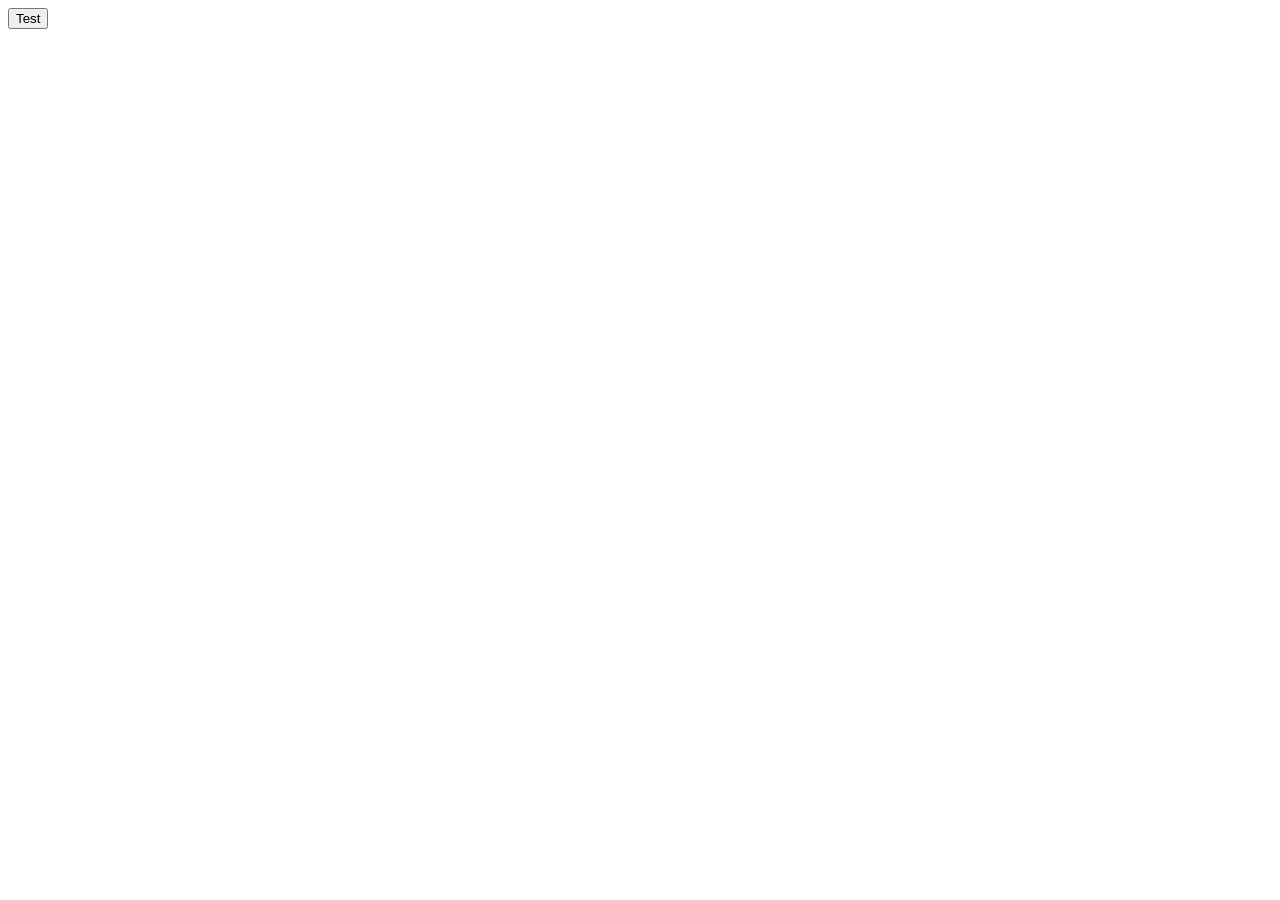
==== public/index.html @ 13f89d86 "Initial Commit" ====
<!DOCTYPE html>
<html lang="en">
<head>
    <meta charset="UTF-8">
    <meta http-equiv="X-UA-Compatible" content="IE=edge">
    <meta name="viewport" content="width=device-width, initial-scale=1.0">
    <title>Document</title>
    <script src="auth.js"></script>
</head>
<body>
    <header></header>
    <main>
        <button id="test">Test</button>
    </main>
    <footer></footer>
</body>
</html>
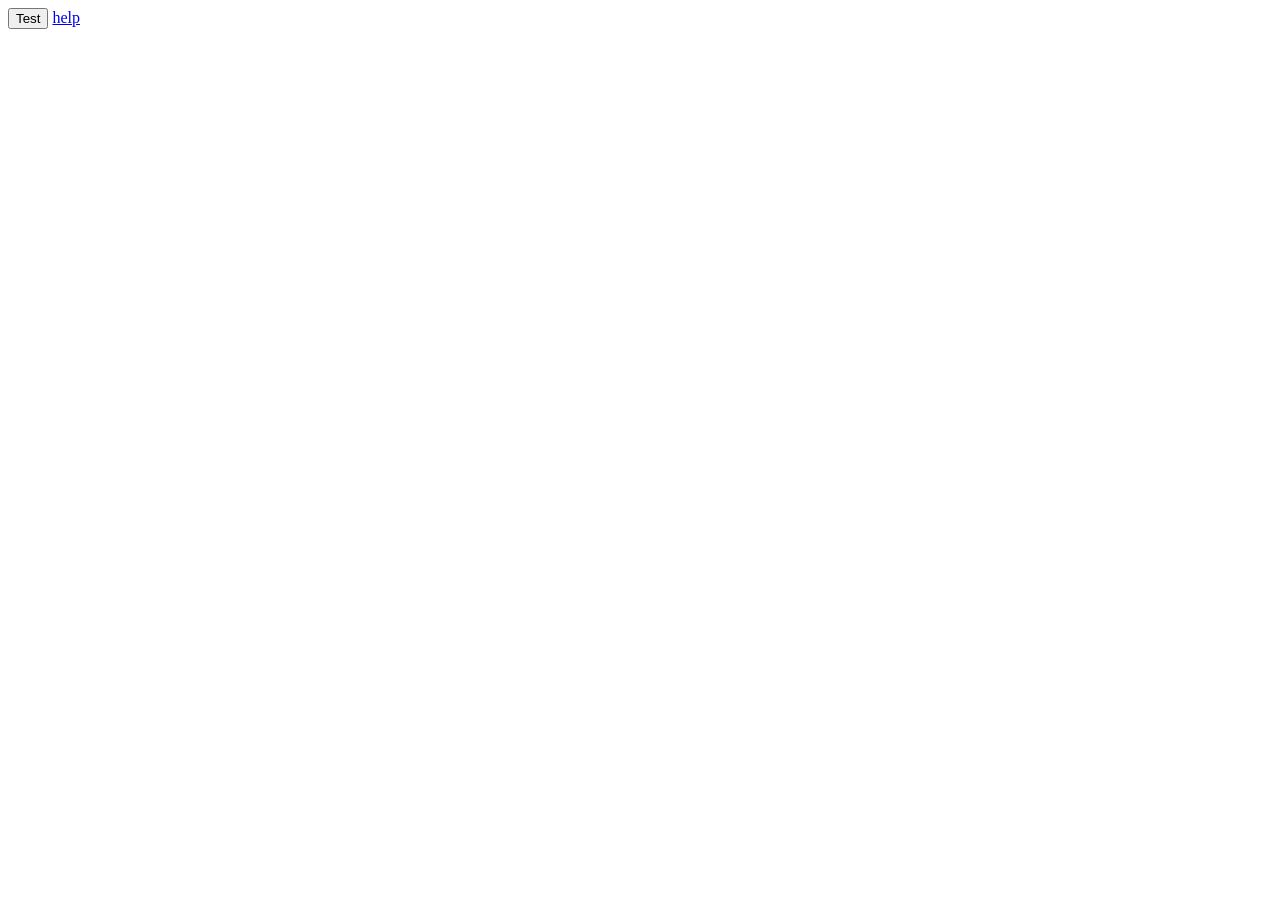
==== commit 3982f05d: "Small Changes" ====
--- a/public/index.html
+++ b/public/index.html
@@ -5,12 +5,13 @@
     <meta http-equiv="X-UA-Compatible" content="IE=edge">
     <meta name="viewport" content="width=device-width, initial-scale=1.0">
     <title>Document</title>
-    <script src="auth.js"></script>
+    <script src="../auth.js"></script>
 </head>
 <body>
     <header></header>
     <main>
         <button id="test">Test</button>
+        <a href="https://www.bungie.net/en/oauth/authorize?client_id=23872&response_type=code&state=6i0mkLx79Hp91nzWVeHrzHG4">help</a>
     </main>
     <footer></footer>
 </body>
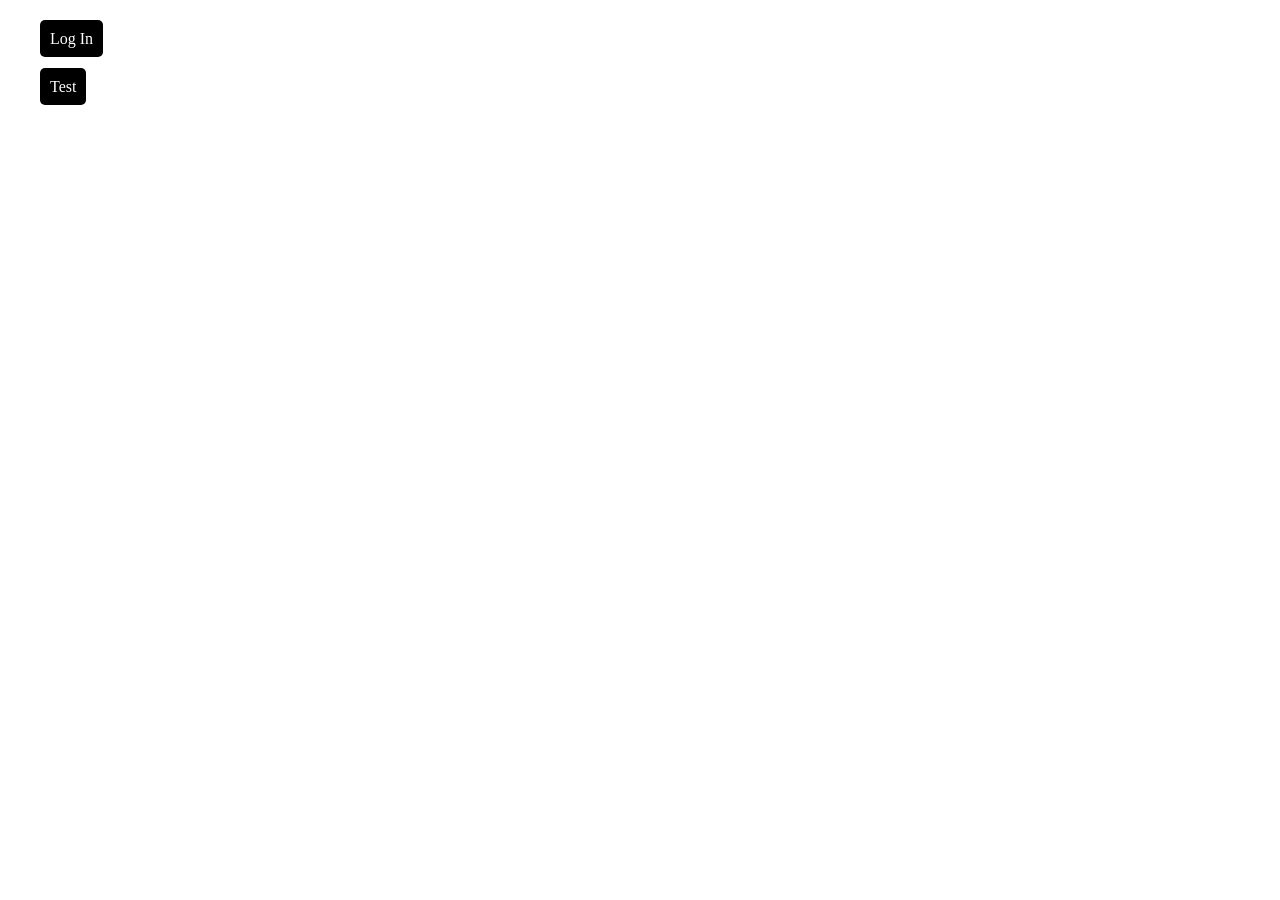
==== commit c7cf9c7e: "Auth Step One Done" ====
--- a/public/index.html
+++ b/public/index.html
@@ -5,13 +5,18 @@
     <meta http-equiv="X-UA-Compatible" content="IE=edge">
     <meta name="viewport" content="width=device-width, initial-scale=1.0">
     <title>Document</title>
+    <link rel="stylesheet" href="styles.css">
     <script src="../auth.js"></script>
 </head>
 <body>
     <header></header>
     <main>
-        <button id="test">Test</button>
-        <a href="https://www.bungie.net/en/oauth/authorize?client_id=23872&response_type=code&state=6i0mkLx79Hp91nzWVeHrzHG4">help</a>
+        <section id="login">
+            <a class="button" href="https://www.bungie.net/en/oauth/authorize?client_id=23872&response_type=code&state=6i0mkLx79Hp91nzWVeHrzHG4">Log In</a>
+        </section>
+        <section id="loggedin">
+            <a class="button" id="test">Test</a>
+        </section>
     </main>
     <footer></footer>
 </body>
--- a/public/styles.css
+++ b/public/styles.css
@@ -0,0 +1,17 @@
+body {
+    margin: 0;
+    box-sizing: border-box;
+}
+
+section {
+    margin: 30px;
+}
+
+.button {
+    text-decoration: none;
+    border-radius: 5px;
+    background-color: black;
+    color: white;
+    padding: 10px;
+    margin: 10px
+}
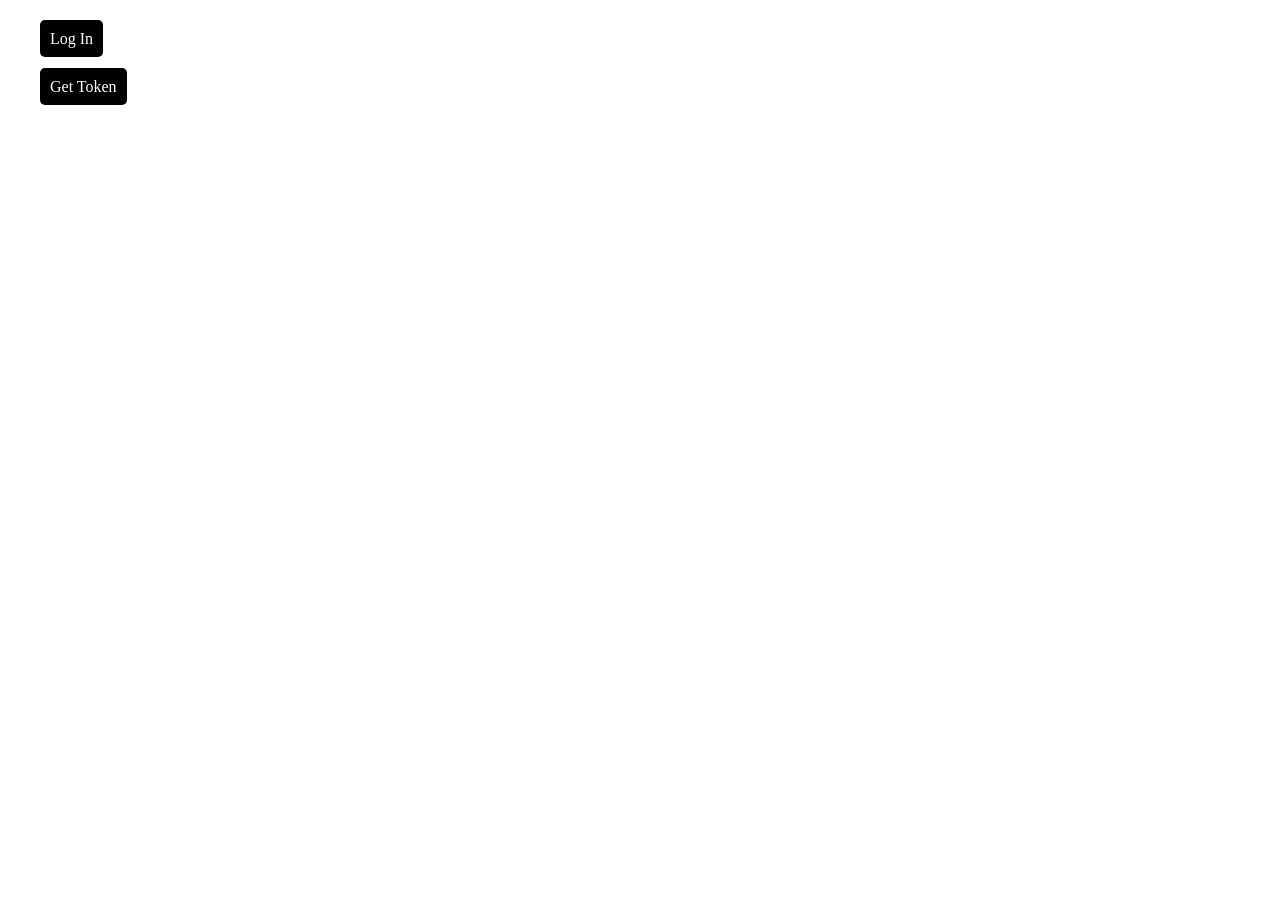
==== commit fc62be85: "Further testing" ====
--- a/public/index.html
+++ b/public/index.html
@@ -6,16 +6,18 @@
     <meta name="viewport" content="width=device-width, initial-scale=1.0">
     <title>Document</title>
     <link rel="stylesheet" href="styles.css">
-    <script src="../auth.js"></script>
+    <script src="../auth.js" defer></script>
 </head>
 <body>
-    <header></header>
+    <header>
+        <h1></h1>
+    </header>
     <main>
         <section id="login">
             <a class="button" href="https://www.bungie.net/en/oauth/authorize?client_id=23872&response_type=code&state=6i0mkLx79Hp91nzWVeHrzHG4">Log In</a>
         </section>
         <section id="loggedin">
-            <a class="button" id="test">Test</a>
+            <a class="button" id="test" onclick="getToken()">Get Token</a>
         </section>
     </main>
     <footer></footer>
